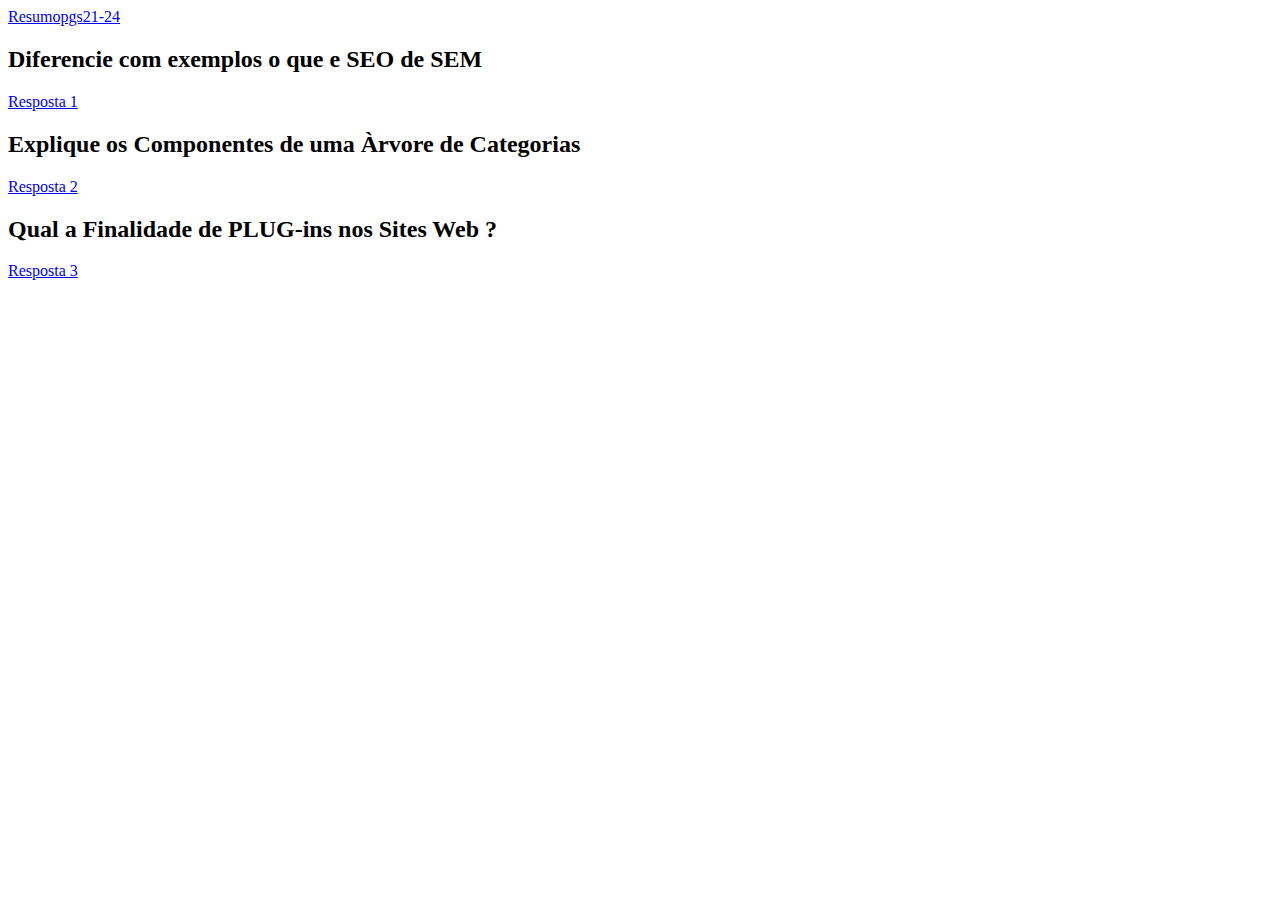
==== Index.html @ 631083d3 "." ====
<html>
    <body>
      <head>

      <meta charset="UTF-8">
      <meta name="viewport" content="width=device-width, initial-scale=1.0">
      <title>Desafio pg20</title>
      <link rel="stylesheet" href="style.css">
  
  </head>

  <a href="Resumo pags21-24.html" style="color:blue;"> Resumopgs21-24 </a>

  <h2>Diferencie com exemplos o que e SEO de SEM</h2>
  <a href="Resposta 1" style="color: blue "> Resposta 1</a>

  <h2>Explique os Componentes de uma Àrvore de Categorias</h2>
  <a href="Resposta 2" style="color: blue "> Resposta 2</a>

  <h2>Qual a Finalidade de PLUG-ins nos Sites Web ?</h2>
  <a href="Resposta 3" style="color: blue "> Resposta 3</a>

    </body>
</html>
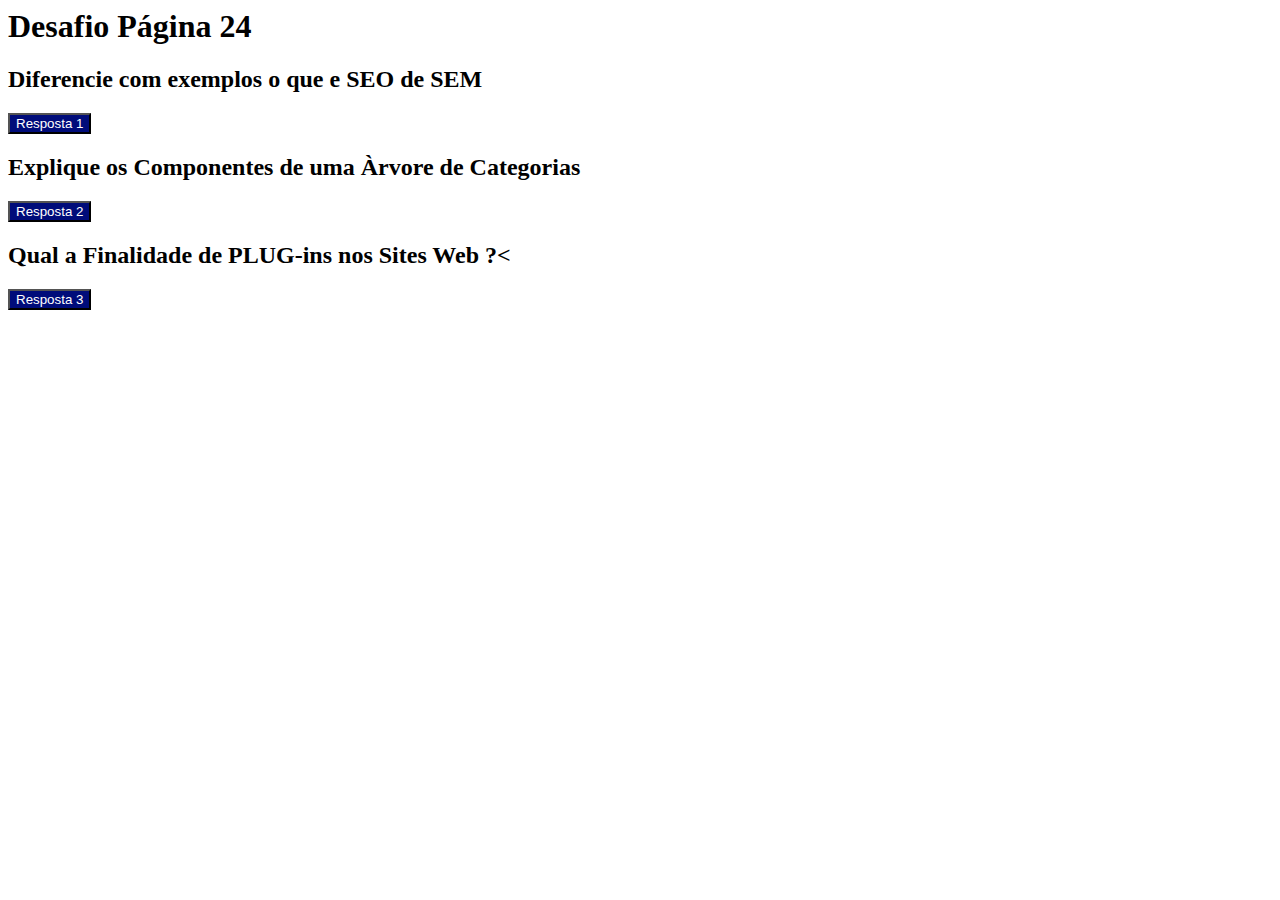
==== commit 327c07f0: "." ====
--- a/Index.html
+++ b/Index.html
@@ -4,21 +4,24 @@
 
       <meta charset="UTF-8">
       <meta name="viewport" content="width=device-width, initial-scale=1.0">
-      <title>Desafio pg20</title>
+      <title>Desafio pg24</title>
       <link rel="stylesheet" href="style.css">
   
   </head>
 
-  <a href="Resumo pags21-24.html" style="color:blue;"> Resumopgs21-24 </a>
+  
+  <div class="title"> 
+    <h1>Desafio Página 24</h1> 
+    </div>
 
   <h2>Diferencie com exemplos o que e SEO de SEM</h2>
-  <a href="Resposta 1" style="color: blue "> Resposta 1</a>
+  <a href="Resposta 1"></a> <button  style="background-color:rgb(0, 12, 122); color: rgb(255, 255, 255)"> Resposta 1</button></a>
 
   <h2>Explique os Componentes de uma Àrvore de Categorias</h2>
-  <a href="Resposta 2" style="color: blue "> Resposta 2</a>
+  <a href="Resposta 2"></a> <button  style="background-color:rgba(0, 12, 122); color: rgb(255, 255, 255)"> Resposta 2</button></a>
 
-  <h2>Qual a Finalidade de PLUG-ins nos Sites Web ?</h2>
-  <a href="Resposta 3" style="color: blue "> Resposta 3</a>
+  <h2>Qual a Finalidade de PLUG-ins nos Sites Web ?<</h2>
+  <a href="Resposta 3" ></a><button  style="background-color:rgba(0, 12, 122); color: rgb(255, 255, 255)"> Resposta 3</button></a>
 
     </body>
 </html>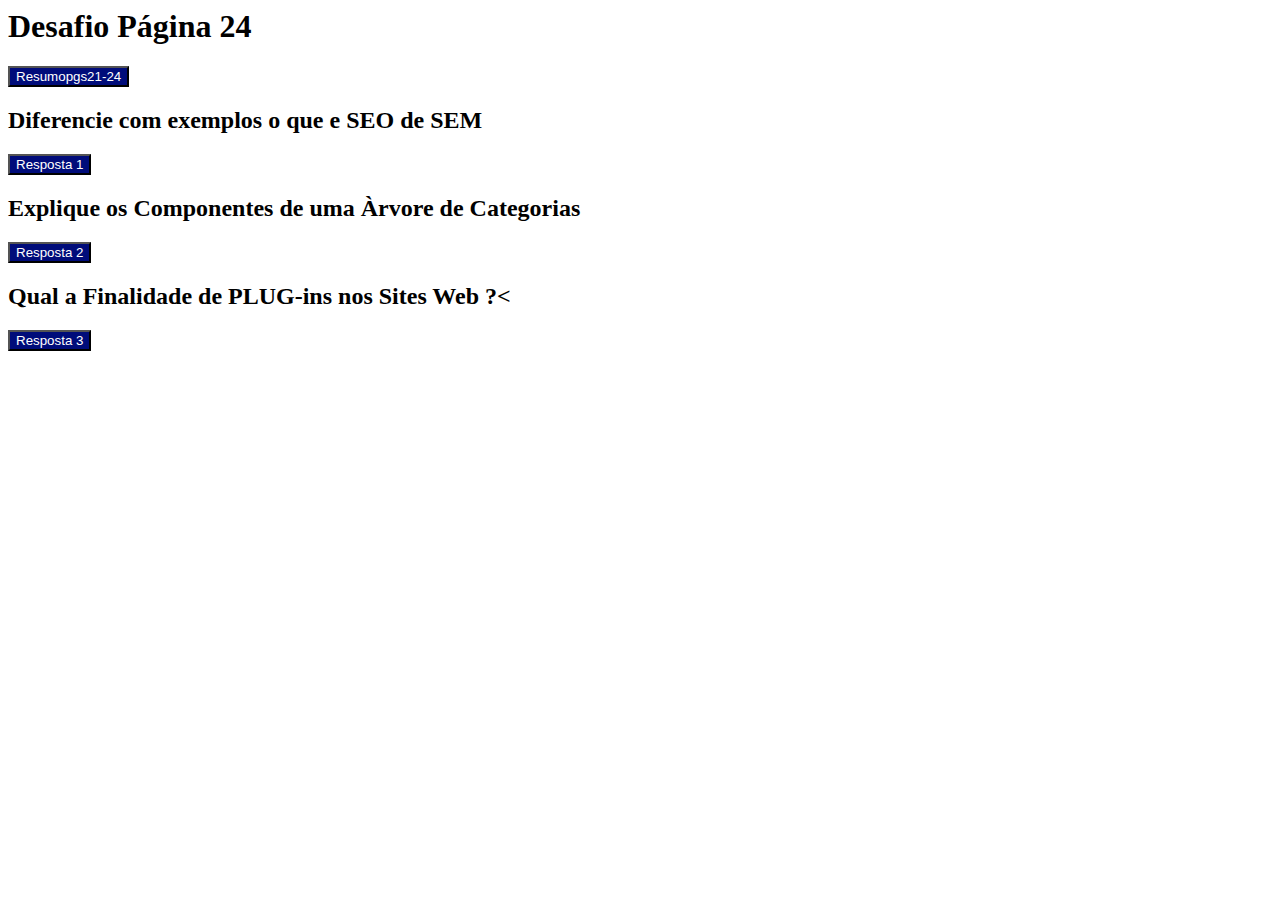
==== commit 6b6cf32a: "." ====
--- a/Index.html
+++ b/Index.html
@@ -14,6 +14,10 @@
     <h1>Desafio Página 24</h1> 
     </div>
 
+    <div  class =" Resumo " >
+    <a href="Resumopgs21-24.html"></a> <button  style="background-color:rgb(0, 12, 122); color: rgb(255, 255, 255)"> Resumopgs21-24</button></a>
+    </div>
+
   <h2>Diferencie com exemplos o que e SEO de SEM</h2>
   <a href="Resposta 1"></a> <button  style="background-color:rgb(0, 12, 122); color: rgb(255, 255, 255)"> Resposta 1</button></a>
 
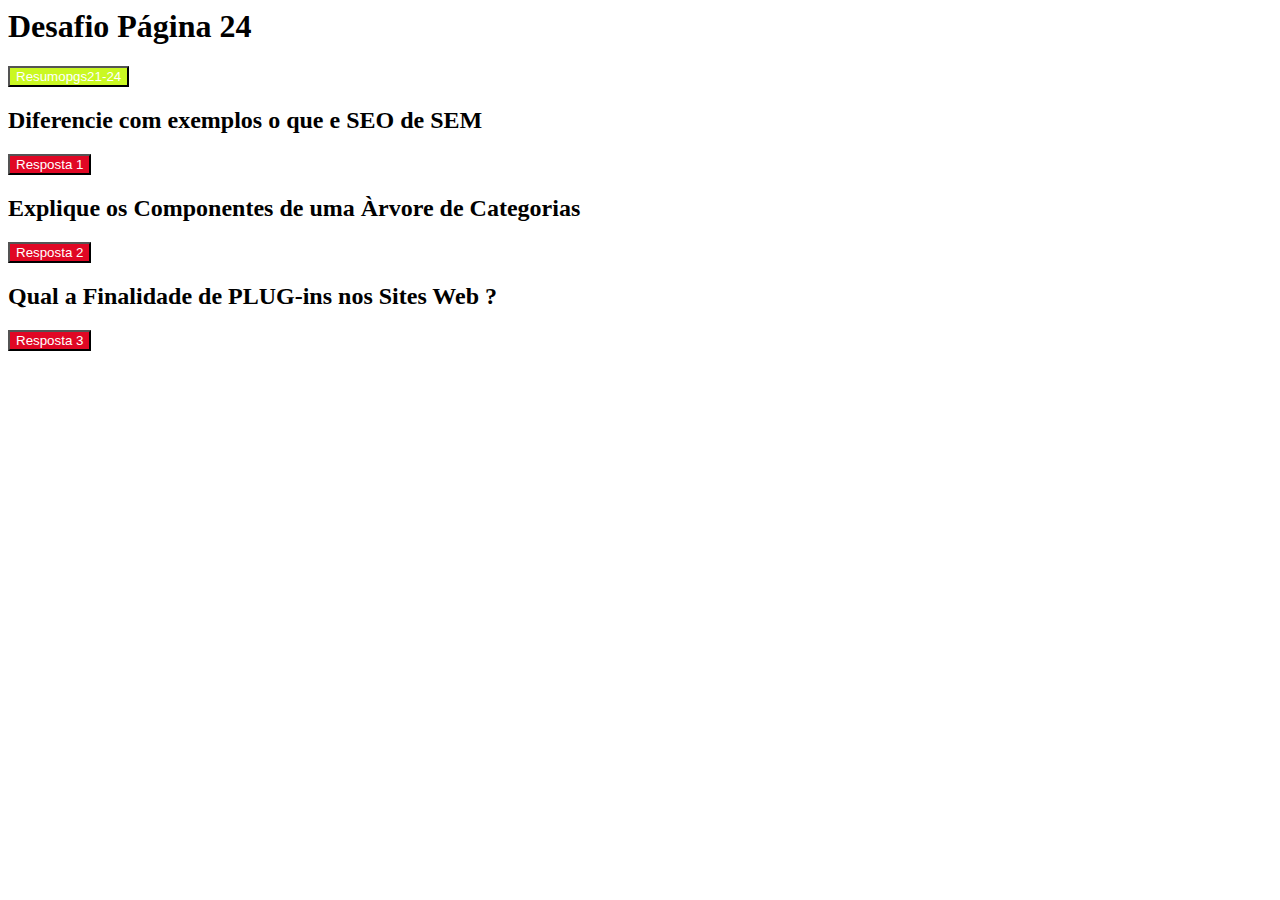
==== commit b93a2ed2: "Desenvolvimento" ====
--- a/Index.html
+++ b/Index.html
@@ -15,17 +15,17 @@
     </div>
 
     <div  class =" Resumo " >
-    <a href="Resumopgs21-24.html"></a> <button  style="background-color:rgb(0, 12, 122); color: rgb(255, 255, 255)"> Resumopgs21-24</button></a>
+    <a href="Resumopgs21-24.html"></a> <button  style="background-color:rgb(202, 248, 34); color: rgb(255, 255, 255)"> Resumopgs21-24</button></a>
     </div>
 
   <h2>Diferencie com exemplos o que e SEO de SEM</h2>
-  <a href="Resposta 1"></a> <button  style="background-color:rgb(0, 12, 122); color: rgb(255, 255, 255)"> Resposta 1</button></a>
+  <a href="Resposta 1"></a> <button  style="background-color:rgb(224, 7, 36); color: rgb(255, 255, 255)"> Resposta 1</button></a>
 
   <h2>Explique os Componentes de uma Àrvore de Categorias</h2>
-  <a href="Resposta 2"></a> <button  style="background-color:rgba(0, 12, 122); color: rgb(255, 255, 255)"> Resposta 2</button></a>
+  <a href="Resposta 2"></a> <button  style="background-color:rgba(224, 7, 36); color: rgb(255, 255, 255)"> Resposta 2</button></a>
 
-  <h2>Qual a Finalidade de PLUG-ins nos Sites Web ?<</h2>
-  <a href="Resposta 3" ></a><button  style="background-color:rgba(0, 12, 122); color: rgb(255, 255, 255)"> Resposta 3</button></a>
+  <h2>Qual a Finalidade de PLUG-ins nos Sites Web ?</h2>
+  <a href="Resposta 3" ></a><button  style="background-color:rgba(224, 7, 36); color: rgb(255, 255, 255)"> Resposta 3</button></a>
 
     </body>
 </html>